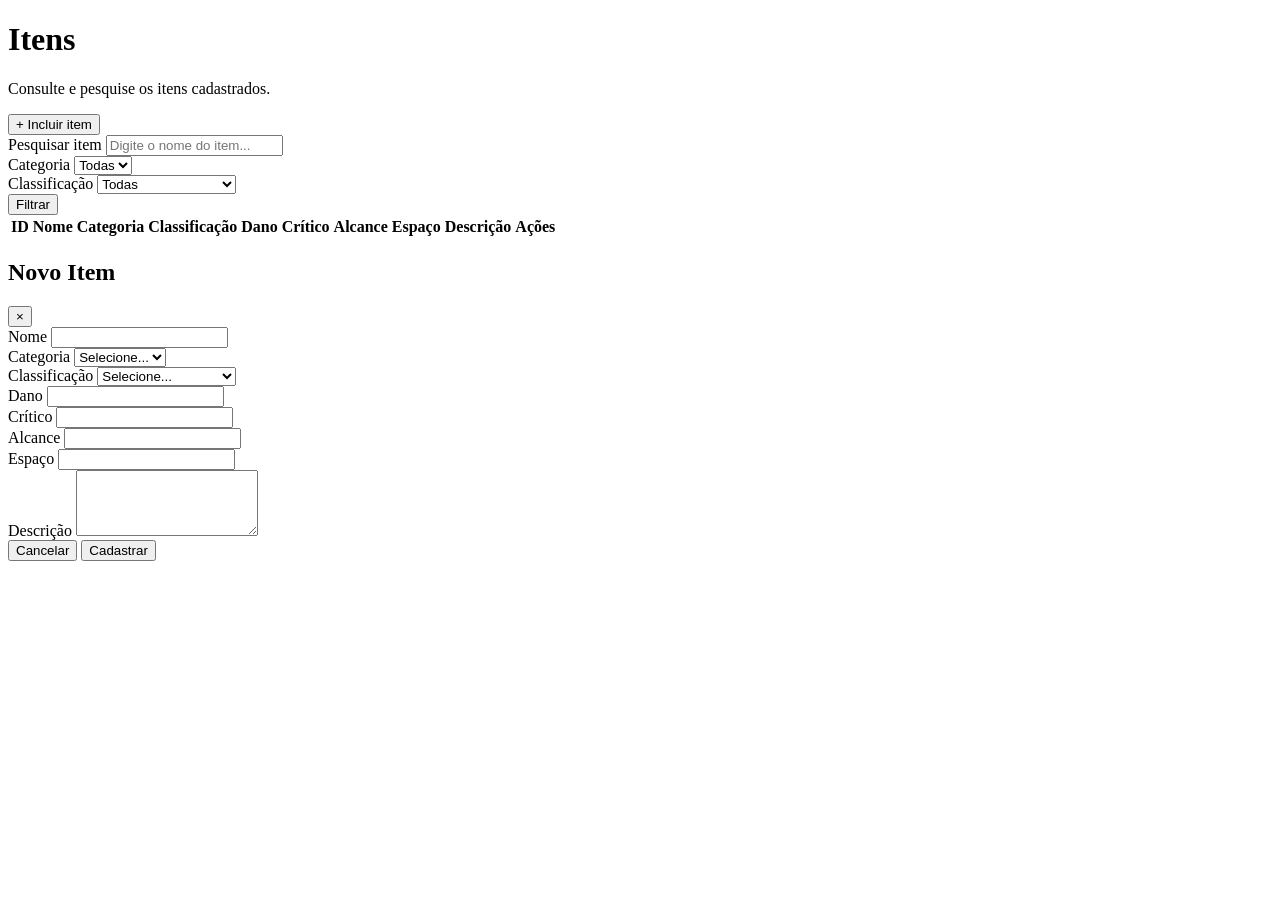
==== Ordem/src/main/resources/templates/item.html @ a39f55a2 "Versão estável após algumas alterações de layout do site de personagem" ====
<!DOCTYPE html>

<html lang="pt-BR">

<head>

<meta charset="UTF-8">

<link rel="stylesheet" href="/css/item.css">

<title>Listagem de Itens</title>


</head>

<body>


<div class="container">

    <h1>Itens</h1>

    <p class="subtitulo">
        Consulte e pesquise os itens cadastrados.
    </p>


    <!-- Área de incluir -->

    <div class="area-incluir">

        <button id="btn-incluir" class="botao-incluir">

            + Incluir item

        </button>

    </div>


    <!-- Área de pesquisa e filtros -->

    <div class="filtros">

        <div class="campo">

            <label for="pesquisa">
                Pesquisar item
            </label>

            <input
                type="text"
                id="pesquisa"
                placeholder="Digite o nome do item..."
            >

        </div>


        <div class="campo">

            <label for="categoria">
                Categoria
            </label>

            <select id="categoria">

                <option value="">
                    Todas
                </option>

                <option value="0">
                    0
                </option>

                <option value="I">
                    I
                </option>

                <option value="II">
                    II
                </option>

                <option value="III">
                    III
                </option>

                <option value="IV">
                    IV
                </option>

            </select>

        </div>


        <div class="campo">

            <label for="classificacao">
                Classificação
            </label>

            <select id="classificacao">

                <option value="">
                    Todas
                </option>

                <option value="Armas">
                    Armas
                </option>

                <option value="Poções">
                    Poções
                </option>

                <option value="Maldições">
                    Maldições
                </option>

                <option value="Itens Amaldiçoados">
                    Itens Amaldiçoados
                </option>

                <option value="Itens Gerais">
                    Itens Gerais
                </option>

            </select>

        </div>


        <button
            type="button"
            class="botao-filtrar">

            Filtrar

        </button>

    </div>


    <!-- Tabela de itens -->

    <div class="tabela-container">

        <table>

            <thead>

                <tr>

                    <th>ID</th>
                    <th>Nome</th>
                    <th>Categoria</th>
                    <th>Classificação</th>
                    <th>Dano</th>
                    <th>Crítico</th>
                    <th>Alcance</th>
                    <th>Espaço</th>
                    <th>Descrição</th>
                    <th>Ações</th>

                </tr>

            </thead>


            <tbody id="tabela-itens">

            </tbody>

        </table>

    </div>

</div>


<!-- Modal de cadastro -->

<div id="modal-item" class="modal">

    <div class="modal-conteudo">


        <div class="modal-cabecalho">

            <h2>
                Novo Item
            </h2>

            <button
                id="fechar-modal"
                class="fechar">

                &times;

            </button>

        </div>


        <form id="form-item">


            <div class="campo">

                <label for="nome">
                    Nome
                </label>

                <input
                    type="text"
                    id="nome"
                    required>

            </div>


            <!-- CATEGORIA -->

            <div class="campo">

                <label for="categoria-item">
                    Categoria
                </label>

                <select
                    id="categoria-item"
                    required>

                    <option value="">
                        Selecione...
                    </option>

                    <option value="0">
                        0
                    </option>

                    <option value="I">
                        I
                    </option>

                    <option value="II">
                        II
                    </option>

                    <option value="III">
                        III
                    </option>

                    <option value="IV">
                        IV
                    </option>

                </select>

            </div>


            <!-- CLASSIFICAÇÃO -->

            <div class="campo">

                <label for="classificacao-item">
                    Classificação
                </label>

                <select
                    id="classificacao-item"
                    required>

                    <option value="">
                        Selecione...
                    </option>

                    <option value="Armas">
                        Armas
                    </option>

                    <option value="Poções">
                        Poções
                    </option>

                    <option value="Maldições">
                        Maldições
                    </option>

                    <option value="Itens Amaldiçoados">
                        Itens Amaldiçoados
                    </option>

                    <option value="Itens Gerais">
                        Itens Gerais
                    </option>

                </select>

            </div>


            <div class="campo">

                <label for="dano">
                    Dano
                </label>

                <input
                    type="text"
                    id="dano">

            </div>


            <div class="campo">

                <label for="critico">
                    Crítico
                </label>

                <input
                    type="text"
                    id="critico">

            </div>


            <div class="campo">

                <label for="alcance">
                    Alcance
                </label>

                <input
                    type="text"
                    id="alcance">

            </div>


            <div class="campo">

                <label for="espaco">
                    Espaço
                </label>

                <input
                    type="number"
                    step="0.1"
                    id="espaco">

            </div>


            <div class="campo">

                <label for="descricao">
                    Descrição
                </label>

                <textarea
                    id="descricao"
                    rows="4">
                </textarea>

            </div>


            <div class="modal-botoes">

                <button
                    type="button"
                    id="cancelar"
                    class="botao-cancelar">

                    Cancelar

                </button>


                <button
                    type="submit"
                    class="botao-cadastrar">

                    Cadastrar

                </button>

            </div>

        </form>

    </div>

</div>


<script>


    let itens = [];


    async function carregarItens() {

        const resposta = await fetch('/api/item');

        itens = await resposta.json();

        mostrarItens(itens);

    }


    function mostrarItens(lista) {

        const tabela =
            document.querySelector('#tabela-itens');

        tabela.innerHTML = '';


        lista.forEach(item => {

            const linha =
                document.createElement('tr');


            linha.innerHTML = `

                <td>${item.id}</td>

                <td>${item.nome}</td>

                <td>${item.categoria}</td>

                <td>${item.classificacao}</td>

                <td>${item.dano}</td>

                <td>${item.critico}</td>

                <td>${item.alcance}</td>

                <td>${item.espaco}</td>

                <td>${item.descricao}</td>

                <td class="acoes">

                    <button
                        class="botao-editar"
                        onclick="editarItem(${item.id})">

                        Editar

                    </button>

                    <button
                        class="botao-excluir"
                        onclick="excluirItem(${item.id})">

                        Excluir

                    </button>

                </td>

            `;


            tabela.appendChild(linha);

        });

    }


    async function excluirItem(id) {

        const confirmar = confirm(
            'Tem certeza que deseja excluir este item?'
        );


        if (!confirmar) {

            return;

        }


        const resposta =
            await fetch(`/api/item/${id}`, {

                method: 'DELETE'

            });


        if (resposta.ok) {

            alert('Item excluído com sucesso!');

            carregarItens();

        } else {

            alert('Erro ao excluir o item.');

        }

    }


    function filtrarItens() {

        const textoPesquisa =
            document
                .querySelector('#pesquisa')
                .value
                .toLowerCase();


        const categoriaSelecionada =
            document
                .querySelector('#categoria')
                .value;


        const classificacaoSelecionada =
            document
                .querySelector('#classificacao')
                .value;


        const itensFiltrados =
            itens.filter(item => {

                const nomeCombina =
                    item.nome
                        .toLowerCase()
                        .includes(textoPesquisa);


                const categoriaCombina =
                    categoriaSelecionada === '' ||
                    item.categoria === categoriaSelecionada;


                const classificacaoCombina =
                    classificacaoSelecionada === '' ||
                    item.classificacao === classificacaoSelecionada;


                return nomeCombina &&
                       categoriaCombina &&
                       classificacaoCombina;

            });


        mostrarItens(itensFiltrados);

    }


    // Pesquisa em tempo real

    document
        .querySelector('#pesquisa')
        .addEventListener(
            'input',
            filtrarItens
        );


    // Filtro de categoria

    document
        .querySelector('#categoria')
        .addEventListener(
            'change',
            filtrarItens
        );


    // Filtro de classificação

    document
        .querySelector('#classificacao')
        .addEventListener(
            'change',
            filtrarItens
        );


    // Botão Filtrar

    document
        .querySelector('.botao-filtrar')
        .addEventListener(
            'click',
            filtrarItens
        );


    // Carrega os itens uma única vez

    carregarItens();


    // Modal

    const modal =
        document.querySelector('#modal-item');

    const btnIncluir =
        document.querySelector('#btn-incluir');

    const btnFechar =
        document.querySelector('#fechar-modal');

    const btnCancelar =
        document.querySelector('#cancelar');


    // Abrir modal

    btnIncluir.addEventListener('click', () => {

        modal.style.display = 'flex';

    });


    // Fechar modal

    btnFechar.addEventListener('click', () => {

        modal.style.display = 'none';

    });


    // Cancelar

    btnCancelar.addEventListener('click', () => {

        modal.style.display = 'none';

    });


    // Cadastrar / editar item

    document
        .querySelector('#form-item')
        .addEventListener(
            'submit',
            async (evento) => {

                evento.preventDefault();


                const parametros =
                    new URLSearchParams();


                parametros.append(
                    'nome',
                    document
                        .querySelector('#nome')
                        .value
                );


                parametros.append(
                    'categoria',
                    document
                        .querySelector('#categoria-item')
                        .value
                );


                parametros.append(
                    'classificacao',
                    document
                        .querySelector('#classificacao-item')
                        .value
                );


                parametros.append(
                    'dano',
                    document
                        .querySelector('#dano')
                        .value
                );


                parametros.append(
                    'critico',
                    document
                        .querySelector('#critico')
                        .value
                );


                parametros.append(
                    'alcance',
                    document
                        .querySelector('#alcance')
                        .value
                );


                parametros.append(
                    'espaco',
                    document
                        .querySelector('#espaco')
                        .value
                );


                parametros.append(
                    'descricao',
                    document
                        .querySelector('#descricao')
                        .value
                );


                let resposta;


                // EDITANDO

                if (itemEditando !== null) {

                    resposta =
                        await fetch(
                            `/api/item/${itemEditando.id}`,
                            {

                                method: 'PUT',

                                headers: {

                                    'Content-Type':
                                        'application/x-www-form-urlencoded'

                                },

                                body: parametros

                            }
                        );


                // CADASTRANDO

                } else {

                    resposta =
                        await fetch(
                            '/api/item',
                            {

                                method: 'POST',

                                headers: {

                                    'Content-Type':
                                        'application/x-www-form-urlencoded'

                                },

                                body: parametros

                            }
                        );

                }


                if (resposta.ok) {

                    alert(

                        itemEditando !== null

                            ? 'Item atualizado com sucesso!'

                            : 'Item cadastrado com sucesso!'

                    );


                    modal.style.display = 'none';


                    document
                        .querySelector('#form-item')
                        .reset();


                    itemEditando = null;


                    document
                        .querySelector(
                            '.modal-cabecalho h2'
                        )
                        .textContent = 'Novo Item';


                    document
                        .querySelector(
                            '.botao-cadastrar'
                        )
                        .textContent = 'Cadastrar';


                    carregarItens();


                } else {

                    alert(
                        'Erro ao salvar o item.'
                    );

                }

            }
        );


    let itemEditando = null;


    async function editarItem(id) {

        const item =
            itens.find(
                item => item.id === id
            );


        if (!item) {

            alert('Item não encontrado.');

            return;

        }


        itemEditando = item;


        document.querySelector('#nome').value =
            item.nome;


        document.querySelector('#categoria-item').value =
            item.categoria;


        document.querySelector('#classificacao-item').value =
            item.classificacao;


        document.querySelector('#dano').value =
            item.dano;


        document.querySelector('#critico').value =
            item.critico;


        document.querySelector('#alcance').value =
            item.alcance;


        document.querySelector('#espaco').value =
            item.espaco;


        document.querySelector('#descricao').value =
            item.descricao;


        document
            .querySelector('.modal-cabecalho h2')
            .textContent = 'Editar Item';


        document
            .querySelector('.botao-cadastrar')
            .textContent = 'Salvar';


        modal.style.display = 'flex';

    }

</script>

</body>

</html>
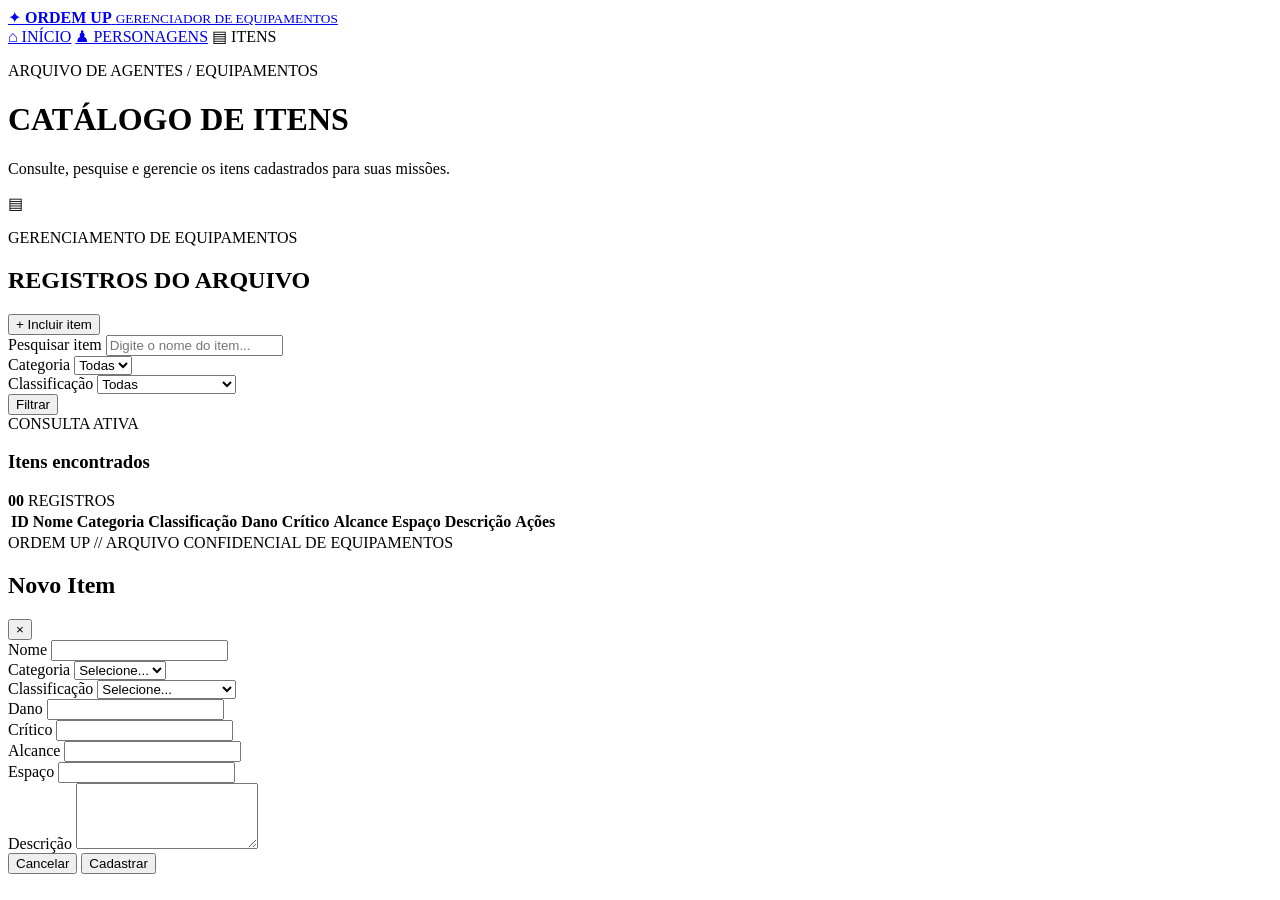
==== commit 27368e6f: "Atualizacao do Ordem Up com telas estilo Persona" ====
--- a/Ordem/src/main/resources/templates/item.html
+++ b/Ordem/src/main/resources/templates/item.html
@@ -1,409 +1,345 @@
 <!DOCTYPE html>
-
 <html lang="pt-BR">
-
 <head>
-
-<meta charset="UTF-8">
-
-<link rel="stylesheet" href="/css/item.css">
-
-<title>Listagem de Itens</title>
-
-
+    <meta charset="UTF-8">
+    <meta name="viewport" content="width=device-width, initial-scale=1">
+    <title>Ordem Up — Itens</title>
+    <link rel="stylesheet" href="/css/item.css?v=persona2">
 </head>
-
 <body>
-
-
-<div class="container">
-
-    <h1>Itens</h1>
-
-    <p class="subtitulo">
-        Consulte e pesquise os itens cadastrados.
-    </p>
-
-
-    <!-- Área de incluir -->
-
-    <div class="area-incluir">
-
-        <button id="btn-incluir" class="botao-incluir">
+    <!-- Cabeçalho no mesmo estilo da tela de Personagens -->
+    <header class="topbar">
+        <a class="brand" href="/" aria-label="Ordem Up — Início">
+            <span class="brand-mark" aria-hidden="true">✦</span>
+            <span>
+                <strong class="brand-name">ORDEM UP</strong>
+                <small class="brand-subtitle">GERENCIADOR DE EQUIPAMENTOS</small>
+            </span>
+        </a>
+        <nav class="main-nav" aria-label="Navegação principal">
+            <a href="/">⌂ INÍCIO</a>
+            <a href="/personagem">♟ PERSONAGENS</a>
+            <span class="nav-current" aria-current="page">▤ ITENS</span>
+        </nav>
+    </header>
+
+    <main class="container">
+        <div class="page-heading">
+            <div>
+                <p class="eyebrow">ARQUIVO DE AGENTES / EQUIPAMENTOS</p>
+                <h1>CATÁLOGO DE <span class="heading-accent">ITENS</span></h1>
+                <p class="subtitulo">Consulte, pesquise e gerencie os itens cadastrados para suas missões.</p>
+            </div>
+            <div class="page-insignia" aria-hidden="true">▤</div>
+        </div>
+
+        <section class="catalog-section" aria-labelledby="heading-catalogo">
+            <div class="section-heading">
+                <div>
+                    <p class="section-kicker">GERENCIAMENTO DE EQUIPAMENTOS</p>
+                    <h2 id="heading-catalogo">REGISTROS DO ARQUIVO</h2>
+                </div>
+                <div class="area-incluir">
+<button class="botao-incluir" id="btn-incluir">
 
             + Incluir item
 
         </button>
-
-    </div>
-
-
-    <!-- Área de pesquisa e filtros -->
-
-    <div class="filtros">
-
-        <div class="campo">
-
-            <label for="pesquisa">
+</div>
+            </div>
+
+            <div class="filtros">
+<div class="campo">
+<label for="pesquisa">
+
                 Pesquisar item
+
             </label>
-
-            <input
-                type="text"
-                id="pesquisa"
-                placeholder="Digite o nome do item..."
-            >
-
-        </div>
-
-
-        <div class="campo">
-
-            <label for="categoria">
+<input id="pesquisa" placeholder="Digite o nome do item..." type="text"/>
+</div>
+<div class="campo">
+<label for="categoria">
+
                 Categoria
+
             </label>
-
-            <select id="categoria">
-
-                <option value="">
+<select id="categoria">
+<option value="">
+
                     Todas
-                </option>
-
-                <option value="0">
+
+                </option>
+<option value="0">
+
                     0
-                </option>
-
-                <option value="I">
+
+                </option>
+<option value="I">
+
                     I
-                </option>
-
-                <option value="II">
+
+                </option>
+<option value="II">
+
                     II
-                </option>
-
-                <option value="III">
+
+                </option>
+<option value="III">
+
                     III
-                </option>
-
-                <option value="IV">
+
+                </option>
+<option value="IV">
+
                     IV
-                </option>
-
-            </select>
-
-        </div>
-
-
-        <div class="campo">
-
-            <label for="classificacao">
+
+                </option>
+</select>
+</div>
+<div class="campo">
+<label for="classificacao">
+
                 Classificação
+
             </label>
-
-            <select id="classificacao">
-
-                <option value="">
+<select id="classificacao">
+<option value="">
+
                     Todas
-                </option>
-
-                <option value="Armas">
+
+                </option>
+<option value="Armas">
+
                     Armas
-                </option>
-
-                <option value="Poções">
+
+                </option>
+<option value="Poções">
+
                     Poções
-                </option>
-
-                <option value="Maldições">
+
+                </option>
+<option value="Maldições">
+
                     Maldições
-                </option>
-
-                <option value="Itens Amaldiçoados">
+
+                </option>
+<option value="Itens Amaldiçoados">
+
                     Itens Amaldiçoados
-                </option>
-
-                <option value="Itens Gerais">
+
+                </option>
+<option value="Itens Gerais">
+
                     Itens Gerais
-                </option>
-
-            </select>
-
-        </div>
-
-
-        <button
-            type="button"
-            class="botao-filtrar">
+
+                </option>
+</select>
+</div>
+<button class="botao-filtrar" type="button">
 
             Filtrar
 
         </button>
-
-    </div>
-
-
-    <!-- Tabela de itens -->
-
-    <div class="tabela-container">
-
-        <table>
-
-            <thead>
-
-                <tr>
-
-                    <th>ID</th>
-                    <th>Nome</th>
-                    <th>Categoria</th>
-                    <th>Classificação</th>
-                    <th>Dano</th>
-                    <th>Crítico</th>
-                    <th>Alcance</th>
-                    <th>Espaço</th>
-                    <th>Descrição</th>
-                    <th>Ações</th>
-
-                </tr>
-
-            </thead>
-
-
-            <tbody id="tabela-itens">
-
-            </tbody>
-
-        </table>
-
-    </div>
-
-</div>
-
-
-<!-- Modal de cadastro -->
-
-<div id="modal-item" class="modal">
-
-    <div class="modal-conteudo">
-
-
-        <div class="modal-cabecalho">
-
-            <h2>
+</div>
+
+            <div class="list-toolbar">
+                <div>
+                    <span class="list-kicker">CONSULTA ATIVA</span>
+                    <h3>Itens encontrados</h3>
+                </div>
+                <div class="results-counter"><strong id="total-exibidos">00</strong> REGISTROS</div>
+            </div>
+
+            <div class="tabela-container">
+<table>
+<thead>
+<tr>
+<th>ID</th>
+<th>Nome</th>
+<th>Categoria</th>
+<th>Classificação</th>
+<th>Dano</th>
+<th>Crítico</th>
+<th>Alcance</th>
+<th>Espaço</th>
+<th>Descrição</th>
+<th>Ações</th>
+</tr>
+</thead>
+<tbody id="tabela-itens">
+</tbody>
+</table>
+</div>
+            <div class="table-footnote">ORDEM UP // ARQUIVO CONFIDENCIAL DE EQUIPAMENTOS</div>
+        </section>
+    </main>
+
+    <!-- Modal original e IDs preservados para os eventos existentes -->
+    <div class="modal" id="modal-item">
+<div class="modal-conteudo">
+<div class="modal-cabecalho">
+<h2>
+
                 Novo Item
+
             </h2>
-
-            <button
-                id="fechar-modal"
-                class="fechar">
-
-                &times;
+<button class="fechar" id="fechar-modal">
+
+                ×
 
             </button>
-
-        </div>
-
-
-        <form id="form-item">
-
-
-            <div class="campo">
-
-                <label for="nome">
+</div>
+<form id="form-item">
+<div class="campo">
+<label for="nome">
+
                     Nome
+
                 </label>
-
-                <input
-                    type="text"
-                    id="nome"
-                    required>
-
-            </div>
-
-
-            <!-- CATEGORIA -->
-
-            <div class="campo">
-
-                <label for="categoria-item">
+<input id="nome" required="" type="text"/>
+</div>
+<!-- CATEGORIA -->
+<div class="campo">
+<label for="categoria-item">
+
                     Categoria
+
                 </label>
-
-                <select
-                    id="categoria-item"
-                    required>
-
-                    <option value="">
+<select id="categoria-item" required="">
+<option value="">
+
                         Selecione...
-                    </option>
-
-                    <option value="0">
+
+                    </option>
+<option value="0">
+
                         0
-                    </option>
-
-                    <option value="I">
+
+                    </option>
+<option value="I">
+
                         I
-                    </option>
-
-                    <option value="II">
+
+                    </option>
+<option value="II">
+
                         II
-                    </option>
-
-                    <option value="III">
+
+                    </option>
+<option value="III">
+
                         III
-                    </option>
-
-                    <option value="IV">
+
+                    </option>
+<option value="IV">
+
                         IV
-                    </option>
-
-                </select>
-
-            </div>
-
-
-            <!-- CLASSIFICAÇÃO -->
-
-            <div class="campo">
-
-                <label for="classificacao-item">
+
+                    </option>
+</select>
+</div>
+<!-- CLASSIFICAÇÃO -->
+<div class="campo">
+<label for="classificacao-item">
+
                     Classificação
+
                 </label>
-
-                <select
-                    id="classificacao-item"
-                    required>
-
-                    <option value="">
+<select id="classificacao-item" required="">
+<option value="">
+
                         Selecione...
-                    </option>
-
-                    <option value="Armas">
+
+                    </option>
+<option value="Armas">
+
                         Armas
-                    </option>
-
-                    <option value="Poções">
+
+                    </option>
+<option value="Poções">
+
                         Poções
-                    </option>
-
-                    <option value="Maldições">
+
+                    </option>
+<option value="Maldições">
+
                         Maldições
-                    </option>
-
-                    <option value="Itens Amaldiçoados">
+
+                    </option>
+<option value="Itens Amaldiçoados">
+
                         Itens Amaldiçoados
-                    </option>
-
-                    <option value="Itens Gerais">
+
+                    </option>
+<option value="Itens Gerais">
+
                         Itens Gerais
-                    </option>
-
-                </select>
-
-            </div>
-
-
-            <div class="campo">
-
-                <label for="dano">
+
+                    </option>
+</select>
+</div>
+<div class="campo">
+<label for="dano">
+
                     Dano
+
                 </label>
-
-                <input
-                    type="text"
-                    id="dano">
-
-            </div>
-
-
-            <div class="campo">
-
-                <label for="critico">
+<input id="dano" type="text"/>
+</div>
+<div class="campo">
+<label for="critico">
+
                     Crítico
+
                 </label>
-
-                <input
-                    type="text"
-                    id="critico">
-
-            </div>
-
-
-            <div class="campo">
-
-                <label for="alcance">
+<input id="critico" type="text"/>
+</div>
+<div class="campo">
+<label for="alcance">
+
                     Alcance
+
                 </label>
-
-                <input
-                    type="text"
-                    id="alcance">
-
-            </div>
-
-
-            <div class="campo">
-
-                <label for="espaco">
+<input id="alcance" type="text"/>
+</div>
+<div class="campo">
+<label for="espaco">
+
                     Espaço
+
                 </label>
-
-                <input
-                    type="number"
-                    step="0.1"
-                    id="espaco">
-
-            </div>
-
-
-            <div class="campo">
-
-                <label for="descricao">
+<input id="espaco" step="0.1" type="number"/>
+</div>
+<div class="campo">
+<label for="descricao">
+
                     Descrição
+
                 </label>
-
-                <textarea
-                    id="descricao"
-                    rows="4">
+<textarea id="descricao" rows="4">
+
                 </textarea>
-
-            </div>
-
-
-            <div class="modal-botoes">
-
-                <button
-                    type="button"
-                    id="cancelar"
-                    class="botao-cancelar">
+</div>
+<div class="modal-botoes">
+<button class="botao-cancelar" id="cancelar" type="button">
 
                     Cancelar
 
                 </button>
-
-
-                <button
-                    type="submit"
-                    class="botao-cadastrar">
+<button class="botao-cadastrar" type="submit">
 
                     Cadastrar
 
                 </button>
-
-            </div>
-
-        </form>
-
-    </div>
-
-</div>
-
-
-<script>
-
+</div>
+</form>
+</div>
+</div>
+
+    <script>
 
     let itens = [];
 
-
     async function carregarItens() {
 
         const resposta = await fetch('/api/item');
@@ -414,21 +350,29 @@
 
     }
 
-
     function mostrarItens(lista) {
 
         const tabela =
+
             document.querySelector('#tabela-itens');
 
         tabela.innerHTML = '';
 
+        // Contador visual dos resultados exibidos.
+        const contador = document.querySelector('#total-exibidos');
+        if (contador) contador.textContent = String(lista.length).padStart(2, '0');
+
+        if (lista.length === 0) {
+            tabela.innerHTML = '<tr><td colspan="10" class="empty-state">Nenhum item encontrado com esses filtros.</td></tr>';
+            return;
+        }
 
         lista.forEach(item => {
 
             const linha =
+
                 document.createElement('tr');
 
-
             linha.innerHTML = `
 
                 <td>${item.id}</td>
@@ -452,7 +396,9 @@
                 <td class="acoes">
 
                     <button
+
                         class="botao-editar"
+
                         onclick="editarItem(${item.id})">
 
                         Editar
@@ -460,7 +406,9 @@
                     </button>
 
                     <button
+
                         class="botao-excluir"
+
                         onclick="excluirItem(${item.id})">
 
                         Excluir
@@ -471,36 +419,34 @@
 
             `;
 
-
             tabela.appendChild(linha);
 
         });
 
     }
 
-
     async function excluirItem(id) {
 
         const confirmar = confirm(
+
             'Tem certeza que deseja excluir este item?'
+
         );
 
-
         if (!confirmar) {
 
             return;
 
         }
 
-
         const resposta =
+
             await fetch(`/api/item/${id}`, {
 
                 method: 'DELETE'
 
             });
 
-
         if (resposta.ok) {
 
             alert('Item excluído com sucesso!');
@@ -515,128 +461,161 @@
 
     }
 
-
     function filtrarItens() {
 
         const textoPesquisa =
+
             document
+
                 .querySelector('#pesquisa')
+
                 .value
+
                 .toLowerCase();
 
-
         const categoriaSelecionada =
+
             document
+
                 .querySelector('#categoria')
+
                 .value;
 
-
         const classificacaoSelecionada =
+
             document
+
                 .querySelector('#classificacao')
+
                 .value;
 
-
         const itensFiltrados =
+
             itens.filter(item => {
 
                 const nomeCombina =
+
                     item.nome
+
                         .toLowerCase()
+
                         .includes(textoPesquisa);
 
-
                 const categoriaCombina =
+
                     categoriaSelecionada === '' ||
+
                     item.categoria === categoriaSelecionada;
 
-
                 const classificacaoCombina =
+
                     classificacaoSelecionada === '' ||
+
                     item.classificacao === classificacaoSelecionada;
 
-
                 return nomeCombina &&
+
                        categoriaCombina &&
+
                        classificacaoCombina;
 
             });
 
-
         mostrarItens(itensFiltrados);
 
     }
 
-
     // Pesquisa em tempo real
 
     document
+
         .querySelector('#pesquisa')
+
         .addEventListener(
+
             'input',
+
             filtrarItens
+
         );
 
-
     // Filtro de categoria
 
     document
+
         .querySelector('#categoria')
+
         .addEventListener(
+
             'change',
+
             filtrarItens
+
         );
 
-
     // Filtro de classificação
 
     document
+
         .querySelector('#classificacao')
+
         .addEventListener(
+
             'change',
+
             filtrarItens
+
         );
 
-
     // Botão Filtrar
 
     document
+
         .querySelector('.botao-filtrar')
+
         .addEventListener(
+
             'click',
+
             filtrarItens
+
         );
 
-
     // Carrega os itens uma única vez
 
     carregarItens();
 
-
     // Modal
 
     const modal =
+
         document.querySelector('#modal-item');
 
     const btnIncluir =
+
         document.querySelector('#btn-incluir');
 
     const btnFechar =
+
         document.querySelector('#fechar-modal');
 
     const btnCancelar =
+
         document.querySelector('#cancelar');
 
-
     // Abrir modal
 
     btnIncluir.addEventListener('click', () => {
 
+        // Incluir sempre abre um formulário novo, mesmo após uma edição cancelada.
+        itemEditando = null;
+        document.querySelector('#form-item').reset();
+        document.querySelector('.modal-cabecalho h2').textContent = 'Novo Item';
+        document.querySelector('.botao-cadastrar').textContent = 'Cadastrar';
         modal.style.display = 'flex';
 
     });
 
-
     // Fechar modal
 
     btnFechar.addEventListener('click', () => {
@@ -645,7 +624,6 @@
 
     });
 
-
     // Cancelar
 
     btnCancelar.addEventListener('click', () => {
@@ -654,96 +632,132 @@
 
     });
 
-
     // Cadastrar / editar item
 
     document
+
         .querySelector('#form-item')
+
         .addEventListener(
+
             'submit',
+
             async (evento) => {
 
                 evento.preventDefault();
 
-
                 const parametros =
+
                     new URLSearchParams();
 
-
                 parametros.append(
+
                     'nome',
-                    document
+
+                    document
+
                         .querySelector('#nome')
+
                         .value
+
                 );
 
-
                 parametros.append(
+
                     'categoria',
-                    document
+
+                    document
+
                         .querySelector('#categoria-item')
+
                         .value
+
                 );
 
-
                 parametros.append(
+
                     'classificacao',
-                    document
+
+                    document
+
                         .querySelector('#classificacao-item')
+
                         .value
+
                 );
 
-
                 parametros.append(
+
                     'dano',
-                    document
+
+                    document
+
                         .querySelector('#dano')
+
                         .value
+
                 );
 
-
                 parametros.append(
+
                     'critico',
-                    document
+
+                    document
+
                         .querySelector('#critico')
+
                         .value
+
                 );
 
-
                 parametros.append(
+
                     'alcance',
-                    document
+
+                    document
+
                         .querySelector('#alcance')
+
                         .value
+
                 );
 
-
                 parametros.append(
+
                     'espaco',
-                    document
+
+                    document
+
                         .querySelector('#espaco')
+
                         .value
+
                 );
 
-
                 parametros.append(
+
                     'descricao',
-                    document
+
+                    document
+
                         .querySelector('#descricao')
+
                         .value
+
                 );
 
-
                 let resposta;
 
-
                 // EDITANDO
 
                 if (itemEditando !== null) {
 
                     resposta =
+
                         await fetch(
+
                             `/api/item/${itemEditando.id}`,
+
                             {
 
                                 method: 'PUT',
@@ -751,6 +765,7 @@
                                 headers: {
 
                                     'Content-Type':
+
                                         'application/x-www-form-urlencoded'
 
                                 },
@@ -758,16 +773,19 @@
                                 body: parametros
 
                             }
+
                         );
 
-
                 // CADASTRANDO
 
                 } else {
 
                     resposta =
+
                         await fetch(
+
                             '/api/item',
+
                             {
 
                                 method: 'POST',
@@ -775,6 +793,7 @@
                                 headers: {
 
                                     'Content-Type':
+
                                         'application/x-www-form-urlencoded'
 
                                 },
@@ -782,11 +801,11 @@
                                 body: parametros
 
                             }
+
                         );
 
                 }
 
-
                 if (resposta.ok) {
 
                     alert(
@@ -799,58 +818,64 @@
 
                     );
 
-
                     modal.style.display = 'none';
 
-
-                    document
+                    document
+
                         .querySelector('#form-item')
+
                         .reset();
 
-
                     itemEditando = null;
 
-
-                    document
+                    document
+
                         .querySelector(
+
                             '.modal-cabecalho h2'
+
                         )
+
                         .textContent = 'Novo Item';
 
-
-                    document
+                    document
+
                         .querySelector(
+
                             '.botao-cadastrar'
+
                         )
+
                         .textContent = 'Cadastrar';
 
-
                     carregarItens();
 
-
                 } else {
 
                     alert(
+
                         'Erro ao salvar o item.'
+
                     );
 
                 }
 
             }
+
         );
 
-
     let itemEditando = null;
 
-
     async function editarItem(id) {
 
         const item =
+
             itens.find(
+
                 item => item.id === id
+
             );
 
-
         if (!item) {
 
             alert('Item não encontrado.');
@@ -859,58 +884,56 @@
 
         }
 
-
         itemEditando = item;
 
-
         document.querySelector('#nome').value =
+
             item.nome;
 
-
         document.querySelector('#categoria-item').value =
+
             item.categoria;
 
-
         document.querySelector('#classificacao-item').value =
+
             item.classificacao;
 
-
         document.querySelector('#dano').value =
+
             item.dano;
 
-
         document.querySelector('#critico').value =
+
             item.critico;
 
-
         document.querySelector('#alcance').value =
+
             item.alcance;
 
-
         document.querySelector('#espaco').value =
+
             item.espaco;
 
-
         document.querySelector('#descricao').value =
+
             item.descricao;
 
-
         document
+
             .querySelector('.modal-cabecalho h2')
+
             .textContent = 'Editar Item';
 
-
         document
+
             .querySelector('.botao-cadastrar')
+
             .textContent = 'Salvar';
 
-
         modal.style.display = 'flex';
 
     }
 
 </script>
-
 </body>
-
 </html>
